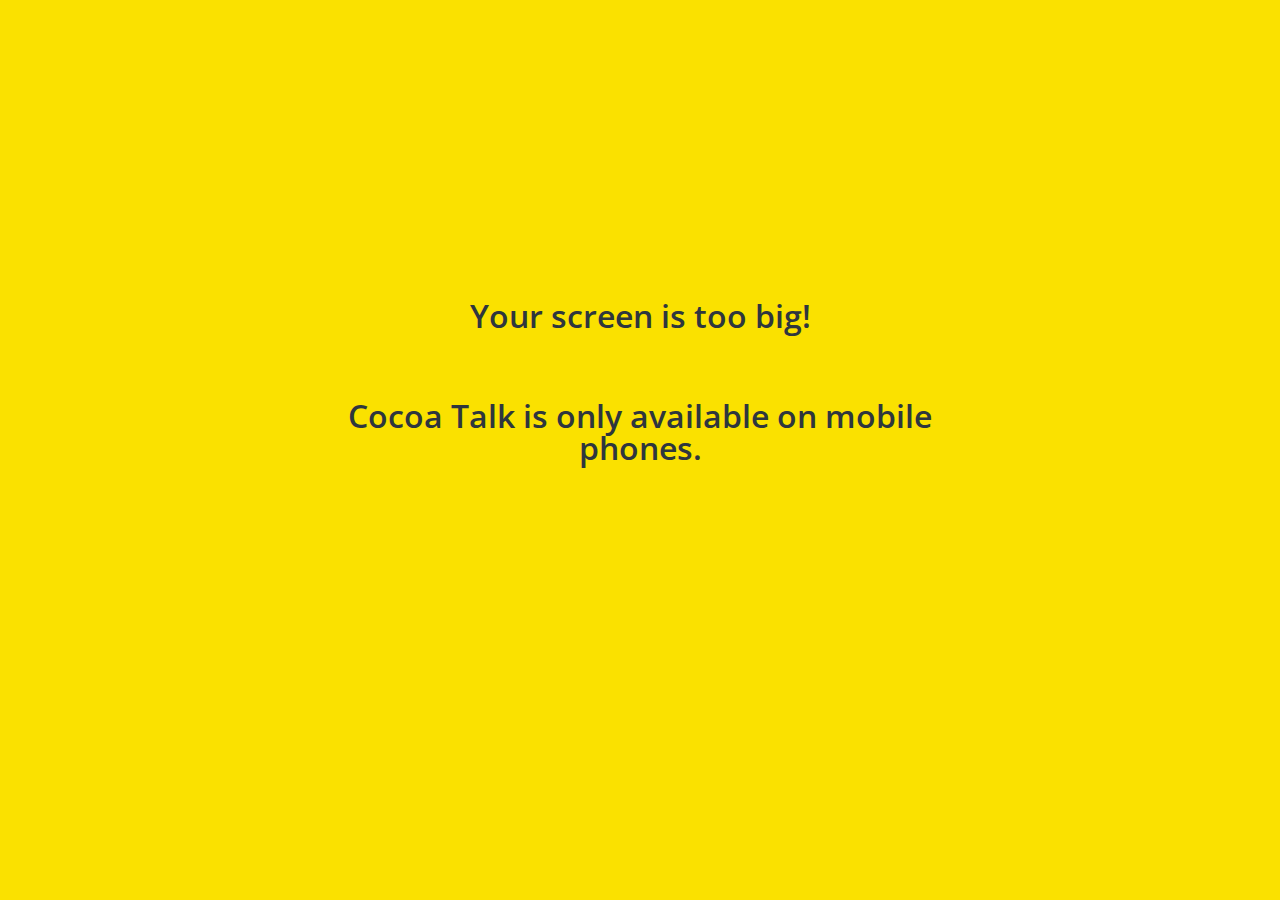
==== friends.html @ ed5f4682 "Create friends.html" ====
<!DOCTYPE html>
<html lang="en">
  <head>
    <link rel="stylesheet" href="css/styles.css" />
    <meta charset="UTF-8" />
    <meta name="viewport" content="width=device-width, initial-scale=1.0" />
    <title>Friends - Kokoa Talk</title>
  </head>
  <body>
    <div class="status-bar">
      <div class="status-bar__column">
        <span>No Service</span>
        <i class="fas fa-wifi"></i>
      </div>
      <div class="status-bar__column">
        <span>18:43</span>
      </div>
      <div class="status-bar__column">
        <span>100%</span>
        <i class="fas fa-battery-full fa-lg"></i>
        <i class="fas fa-bolt"></i>
      </div>
    </div>

    <header class="screen-header">
      <h1 class="screen-header__title">Friends</h1>
      <div class="screen-header__icons">
        <span><i class="fas fa-search fa-lg"></i></span>
        <span><i class="fas fa-music fa-lg"></i></span>
        <span><i class="fas fa-cog fa-lg"></i></span>
      </div>
    </header>

    <a id="friends-display-link">
      <i class="fas fa-info-circle"></i>
      Friends' Names Display
      <i class="fas fa-chevron-right fa-xs"></i>
    </a>

    <main class="friends-screen">
      <div class="user-component">
        <div class="user-component__column">
          <img
            src="https://img.catpre.com/web/catpre/event/popular_keyword_theme/20_pc_main_page_banner_3322.jpg"
            class="user-component__avatar user-component__avatar--xl"
          />
          <div class="user-component__text">
            <h4 class="user-component__title">Min</h4>
            <!-- <h6 class="user-component__subtitle">this text whatever</h6> -->
          </div>
        </div>
        <div class="user-component__column"></div>
      </div>
      <div class="friends-screen__channel">
        <div class="friends-screen__channel-header">
          <span>Channel</span>
          <i class="fas fa-chevron-up fa-xs"></i>
        </div>
        <div class="user-component">
          <div class="user-component__column">
            <img
              src="https://img.catpre.com/web/catpre/event/popular_keyword_theme/20_pc_main_page_banner_3322.jpg"
              class="user-component__avatar user-component__avatar--sm"
            />
            <div class="user-component__text">
              <h4 class="user-component__title user-component__title--not-bold">
                Channel
              </h4>
            </div>
          </div>
          <div class="user-component__column">
            <div>
              <span>2</span>
              <i class="fas fa-chevron-right fa-xs"></i>
            </div>
          </div>
        </div>
      </div>
    </main>

    <nav class="nav">
      <ul class="nav__list">
        <li class="nav__btn">
          <a class="nav__link" href="friends.html"
            ><i class="fas fa-user fa-2x"></i
          ></a>
        </li>
        <li class="nav__btn">
          <a class="nav__link" href="chats.html">
            <span class="nav__notification badge">1</span>
            <i class="far fa-comment fa-2x"></i
          ></a>
        </li>
        <li class="nav__btn">
          <a class="nav__link" href="find.html"
            ><i class="fas fa-search fa-2x"></i
          ></a>
        </li>
        <li class="nav__btn">
          <a class="nav__link" href="more.html"
            ><span class="nav__notification dot"></span>
            <i class="fas fa-ellipsis-h fa-2x"></i
          ></a>
        </li>
      </ul>
    </nav>

    <div id="splash-screen">
      <i class="fas fa-comment"></i>
    </div>

    <div class="no-mobile">
      <span class="no-mobile__warning">Your screen is too big!</span>
      <span class="no-mobile__warning-info"
        >Cocoa Talk is only available on mobile phones.</span
      >
    </div>

    <script
      src="https://kit.fontawesome.com/6478f529f2.js"
      crossorigin="anonymous"
    ></script>
  </body>
</html>
---- css/styles.css ----
@import url("https://fonts.googleapis.com/css2?family=Open+Sans:wght@400;600&display=swap");
@import "reset.css";
@import "variables.css";

/* Components */
@import "components/status-bar.css";
@import "components/nav-bar.css";
@import "components/screen-header.css";
@import "components/user-component.css";
@import "components/badge.css";
@import "components/icon-row.css";
@import "components/alt-screen-header.css";
@import "components/no-mobile.css";

/* Screens */
@import "screens/login.css";
@import "screens/friends.css";
@import "screens/find.css";
@import "screens/more.css";
@import "screens/settings.css";
@import "screens/chat.css";

body {
  color: #2e363e;
  font-family: "Open Sans", sans-serif;
  margin: 0;
  height: 100%;
  overflow: hidden;
}

.main-screen {
  padding: 0px var(--horizontal-space);
}
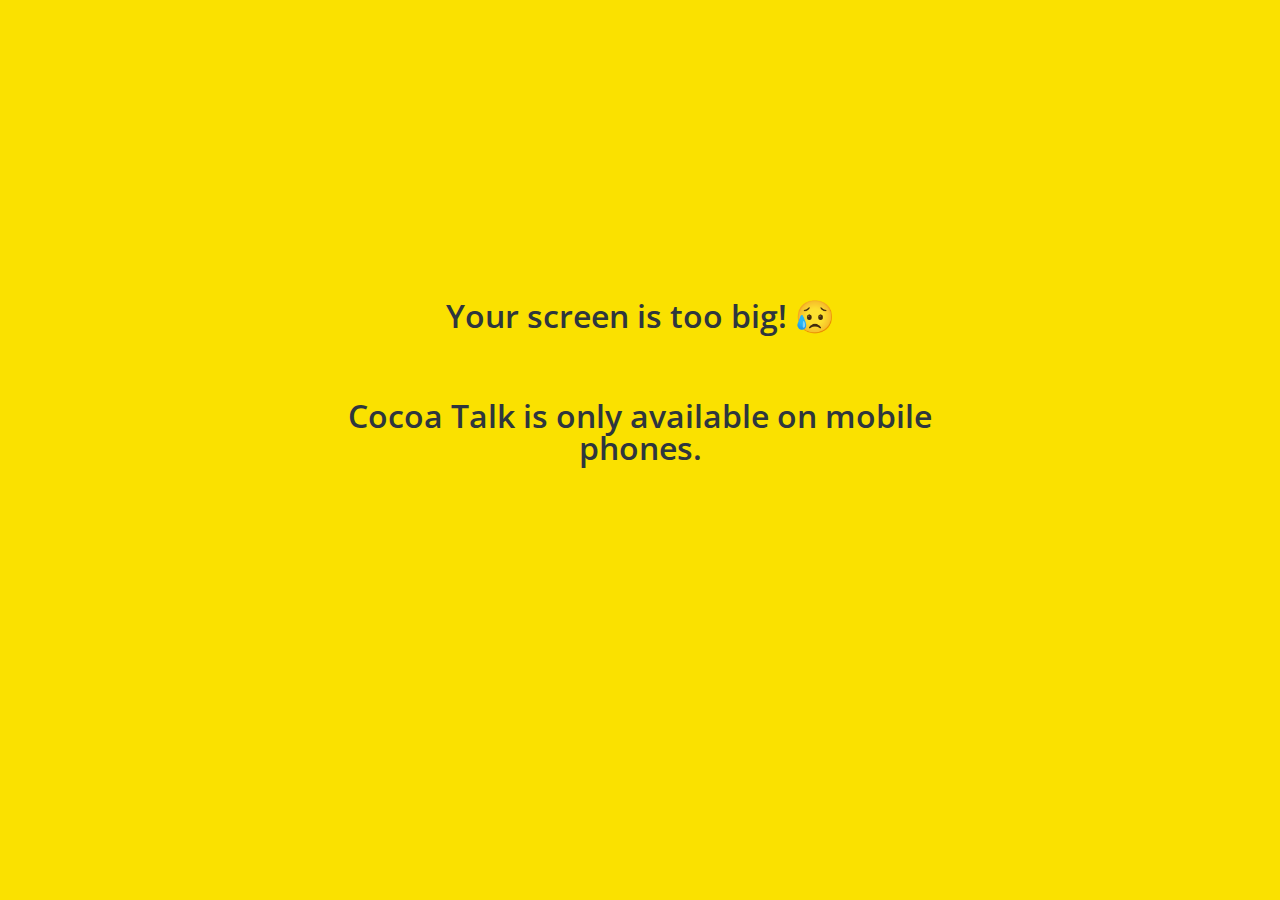
==== commit 34aed6a9: "😥" ====
--- a/friends.html
+++ b/friends.html
@@ -110,7 +110,7 @@
     </div>
 
     <div class="no-mobile">
-      <span class="no-mobile__warning">Your screen is too big!</span>
+      <span class="no-mobile__warning">Your screen is too big! 😥</span>
       <span class="no-mobile__warning-info"
         >Cocoa Talk is only available on mobile phones.</span
       >
